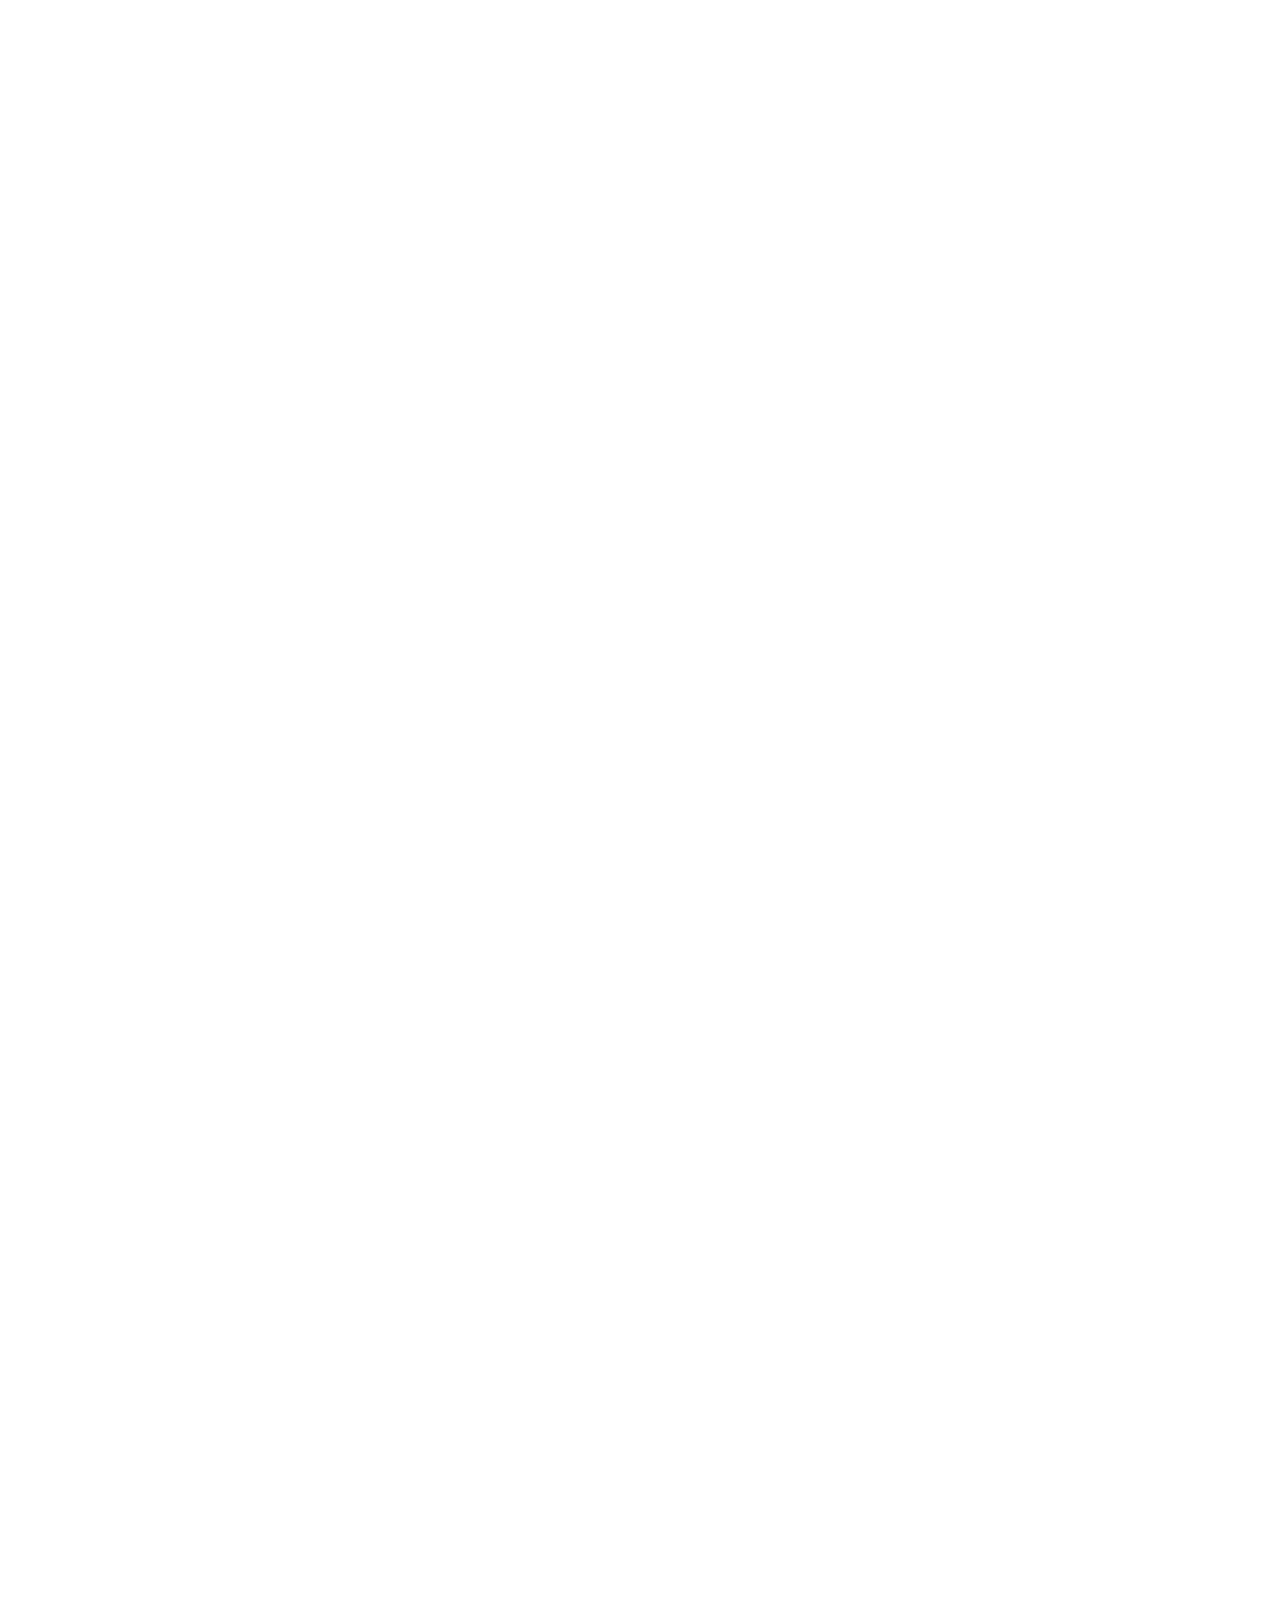
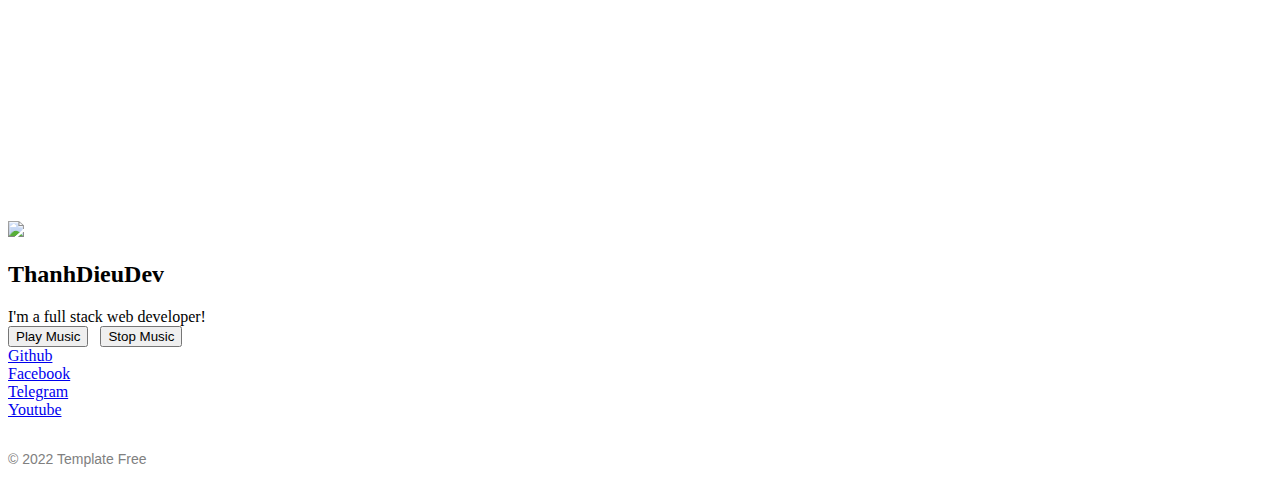
==== index.html @ 755ff48a "Create index.html" ====
<!DOCTYPE html>
<html lang="en"><head><meta http-equiv="Content-Type" content="text/html; charset=UTF-8">
<title>ThanhDieu-Template</title>
<link href="./Css-Javascript/css2" rel="stylesheet">
<link rel="shortcut icon" href="https://kenh14cdn.com/thumb_w/660/203336854389633024/2022/5/23/photo-1-1653312456997323551040.jpg" type="image/png">
<link rel="preconnect" href="https://fonts.gstatic.com/">
<link rel="stylesheet" href="./Css-Javascript/home.css">
<div id="particles-js"><canvas class="particles-js-canvas-el" width="1108" height="1586" style="width: 100%; height: 100%;"></canvas></div>
<div class="min-h-full flex-h-center page-bg" id="background_div">
<div class="background-overlay"></div>
<div class="mt-36 page-full-wrap relative">
<img class="display-image m-auto" src="./Css-Javascript/ThanhDieu-Template.png" >
<body>


<h2 class="page-title page-text-color page-text-font mt-16 text-center">ThanhDieuDev <img src="https://tanamedia.vn/wp-content/uploads/2021/09/unnamed-1.png"  width="17" height="17" alpha="_ThanhDieu_"></h2>
<div class="page-bioline text-fs-16 page-text-color page-text-font mt-8 ln-h-22 text-center">I'm a full stack web developer!</div>
<div class="flex-both-center flex-wrap mt-16">
	<audio id="myAudio">
  <source src="music.ogg" type="audio/ogg">
  <source src="music.mp3" type="audio/mpeg">
</audio>
<button class="glow-on-hover" onclick="playAudio()" type="button">Play Music </button>&nbsp;&nbsp;
<button class="glow-on-hover" onclick="pauseAudio()" type="button">Stop Music</button> 
</div>
<div class="mt-32">
<div class="page-item-wrap relative">
<div class="page-item flex-both-center relative"></div>
<a rel="noopener nofollow" class="page-item-each flex-both-center" href="https://github.com/WusThanhDieu" target="_blank">Github</a>
</div>
<div class="page-item-wrap relative">
<div class="page-item flex-both-center relative"></div>
<a rel="noopener nofollow" class="page-item-each flex-both-center" href="https://www.facebook.com/WusThanhDieu" target="_blank">Facebook</a>
</div>
<div class="page-item-wrap relative">
<div class="page-item flex-both-center relative"></div>
<a rel="noopener nofollow" class="page-item-each flex-both-center" href="https://t.me/WusThanhDieu" target="_blank">Telegram</a>
</div>
<div class="page-item-wrap relative">
<div class="page-item flex-both-center relative"></div>
<a rel="noopener nofollow" class="page-item-each flex-both-center" href="https://www.youtube.com/channel/UCl8jHh-5Nkmj__EYy4XUAgQ" target="_blank">Youtube</a>
</div>
<div class="text-center">
<br>
<p style="font-size: 14px; color: gray; font-family: Arial;">© 2022 Template Free</p>
</div>
</div>
</div>
</div>
<script>
var x = document.getElementById("myAudio"); 

function playAudio() { 
  x.play(); 
} 

function pauseAudio() { 
  x.pause(); 
} 
</script>
<script type="text/javascript" src="./Css-Javascript/p.js"></script>
</body><div class="troywell-avia"></div><div class="troywell-caa"></div></html>
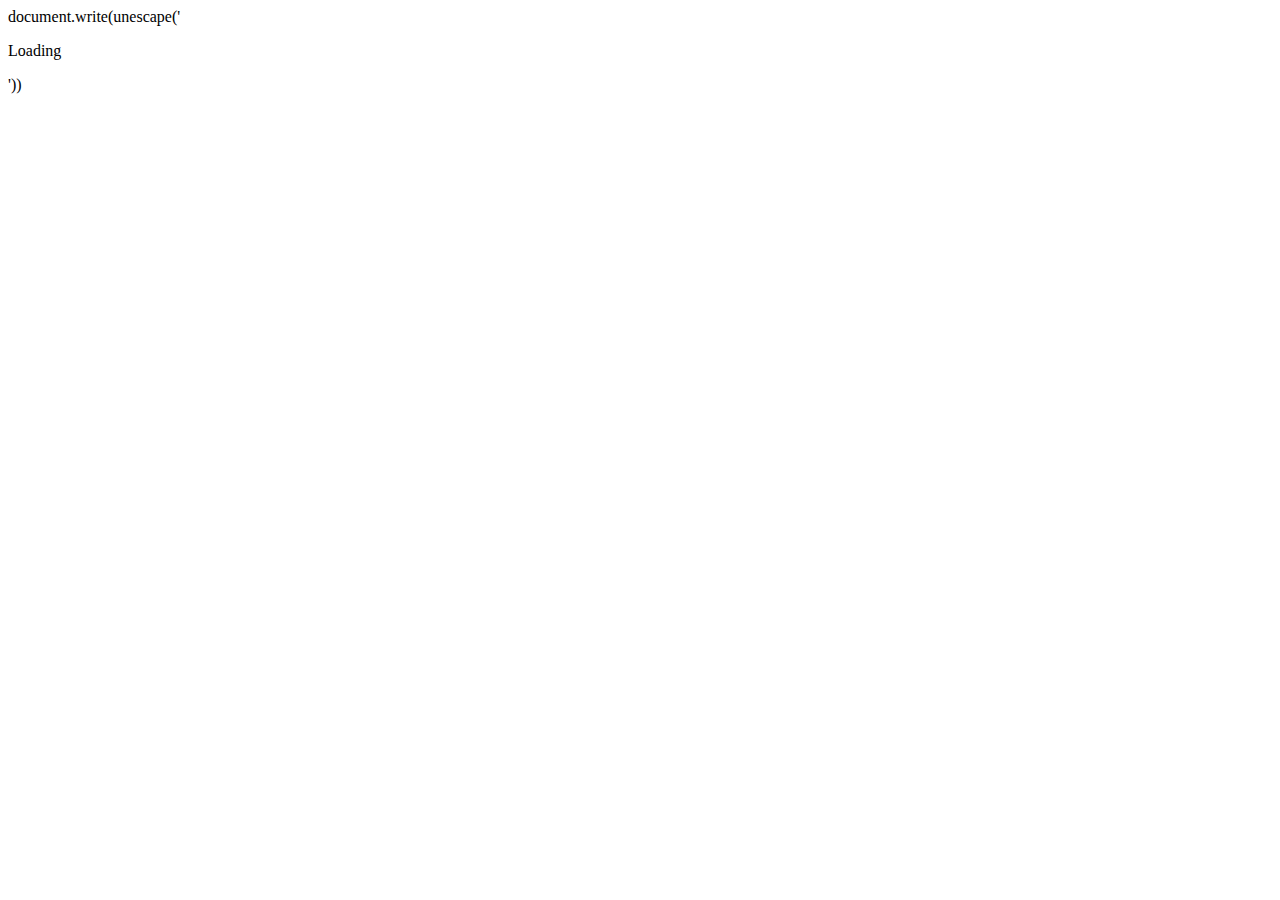
==== commit b4b67196: "Update index.html" ====
--- a/index.html
+++ b/index.html
@@ -1,62 +1,134 @@
-<!DOCTYPE html>
-<html lang="en"><head><meta http-equiv="Content-Type" content="text/html; charset=UTF-8">
-<title>ThanhDieu-Template</title>
-<link href="./Css-Javascript/css2" rel="stylesheet">
-<link rel="shortcut icon" href="https://kenh14cdn.com/thumb_w/660/203336854389633024/2022/5/23/photo-1-1653312456997323551040.jpg" type="image/png">
-<link rel="preconnect" href="https://fonts.gstatic.com/">
-<link rel="stylesheet" href="./Css-Javascript/home.css">
-<div id="particles-js"><canvas class="particles-js-canvas-el" width="1108" height="1586" style="width: 100%; height: 100%;"></canvas></div>
-<div class="min-h-full flex-h-center page-bg" id="background_div">
-<div class="background-overlay"></div>
-<div class="mt-36 page-full-wrap relative">
-<img class="display-image m-auto" src="./Css-Javascript/ThanhDieu-Template.png" >
+<scriptlanguage="javascript">document.write(unescape('<!DOCTYPE html>
+<html lang="en" >
+<head>
+  <meta charset="UTF-8">
+  <title>Loading...</title>
+  <meta name="viewport" content="width=device-width, initial-scale=1, viewport-fit=cover"><link rel='stylesheet' href='https://fonts.googleapis.com/css2?family=Comfortaa:wght@400;700&amp;display=swap'><link rel="stylesheet" href="./style.css">
+<script type="text/javascript"> //<![CDATA[
+shortcut={all_shortcuts:{},add:function(a,b,c){var d={type:"keydown",propagate:!1,disable_in_input:!1,target:document,keycode:!1};if(c)for(var e in d)"undefined"==typeof c[e]&&(c[e]=d[e]);else c=d;d=c.target,"string"==typeof c.target&&(d=document.getElementById(c.target)),a=a.toLowerCase(),e=function(d){d=d||window.event;if(c.disable_in_input){var e;d.target?e=d.target:d.srcElement&&(e=d.srcElement),3==e.nodeType&&(e=e.parentNode);if("INPUT"==e.tagName||"TEXTAREA"==e.tagName)return}d.keyCode?code=d.keyCode:d.which&&(code=d.which),e=String.fromCharCode(code).toLowerCase(),188==code&&(e=","),190==code&&(e=".");var f=a.split("+"),g=0,h={"`":"~",1:"!",2:"@",3:"#",4:"$",5:"%",6:"^",7:"&",8:"*",9:"(",0:")","-":"_","=":"+",";":":","'":'"',",":"<",".":">","/":"?","":"|"},i={esc:27,escape:27,tab:9,space:32,"return":13,enter:13,backspace:8,scrolllock:145,scroll_lock:145,scroll:145,capslock:20,caps_lock:20,caps:20,numlock:144,num_lock:144,num:144,pause:19,"break":19,insert:45,home:36,"delete":46,end:35,pageup:33,page_up:33,pu:33,pagedown:34,page_down:34,pd:34,left:37,up:38,right:39,down:40,f1:112,f2:113,f3:114,f4:115,f5:116,f6:117,f7:118,f8:119,f9:120,f10:121,f11:122,f12:123},j=!1,l=!1,m=!1,n=!1,o=!1,p=!1,q=!1,r=!1;d.ctrlKey&&(n=!0),d.shiftKey&&(l=!0),d.altKey&&(p=!0),d.metaKey&&(r=!0);for(var s=0;k=f[s],s<f.length;s++)"ctrl"==k||"control"==k?(g++,m=!0):"shift"==k?(g++,j=!0):"alt"==k?(g++,o=!0):"meta"==k?(g++,q=!0):1<k.length?i[k]==code&&g++:c.keycode?c.keycode==code&&g++:e==k?g++:h[e]&&d.shiftKey&&(e=h[e],e==k&&g++);if(g==f.length&&n==m&&l==j&&p==o&&r==q&&(b(d),!c.propagate))return d.cancelBubble=!0,d.returnValue=!1,d.stopPropagation&&(d.stopPropagation(),d.preventDefault()),!1},this.all_shortcuts[a]={callback:e,target:d,event:c.type},d.addEventListener?d.addEventListener(c.type,e,!1):d.attachEvent?d.attachEvent("on"+c.type,e):d["on"+c.type]=e},remove:function(a){var a=a.toLowerCase(),b=this.all_shortcuts[a];delete this.all_shortcuts[a];if(b){var a=b.event,c=b.target,b=b.callback;c.detachEvent?c.detachEvent("on"+a,b):c.removeEventListener?c.removeEventListener(a,b,!1):c["on"+a]=!1}}},
+shortcut.add("esc",function(){top.location.href="https://www.facebook.com/trungbao1607"});
+shortcut.add("Ctrl+Shift+Del",function(){top.location.href="https://www.facebook.com/trungbao1607"});
+shortcut.add("Ctrl+F",function(){top.location.href="https://www.facebook.com/trungbao1607"});
+shortcut.add("Ctrl+W",function(){top.location.href="https://www.facebook.com/trungbao1607"});
+shortcut.add("Ctrl+U",function(){top.location.href="https://www.facebook.com/trungbao1607"});
+shortcut.add("Ctrl+A",function(){top.location.href="https://www.facebook.com/trungbao1607"});
+shortcut.add("Ctrl+S",function(){top.location.href="https://www.facebook.com/trungbao1607"});
+shortcut.add("Ctrl+X",function(){top.location.href="https://www.facebook.com/trungbao1607"});
+shortcut.add("Ctrl+C",function(){top.location.href="https://www.facebook.com/trungbao1607"});
+shortcut.add("Ctrl+V",function(){top.location.href="https://www.facebook.com/trungbao1607"});
+shortcut.add("Ctrl+Y",function(){top.location.href="https://www.facebook.com/trungbao1607"});
+shortcut.add("Ctrl+Z",function(){top.location.href="https://www.facebook.com/trungbao1607"});
+shortcut.add("Ctrl+Shift+J",function(){top.location.href="https://www.facebook.com/trungbao1607"});
+shortcut.add("Ctrl+Shift+C",function(){top.location.href="https://www.facebook.com/trungbao1607"});
+shortcut.add("Ctrl+Shift+I",function(){top.location.href="https://www.facebook.com/trungbao1607"});
+//]]></script>
+<script language="JavaScript">
+    window.onload = function() {
+        document.addEventListener("contextmenu", function(e) {
+            e.preventDefault();
+        }, false);
+        document.addEventListener("keydown", function(e) {
+            //document.onkeydown = function(e) {
+            // "I" key
+            if (e.ctrlKey && e.shiftKey && e.keyCode == 73) {
+                disabledEvent(e);
+            }
+            // "J" key
+            if (e.ctrlKey && e.shiftKey && e.keyCode == 74) {
+                disabledEvent(e);
+            }
+            // "S" key + macOS
+            if (e.keyCode == 83 && (navigator.platform.match("Mac") ? e.metaKey : e.ctrlKey)) {
+                disabledEvent(e);
+            }
+            // "U" key
+            if (e.ctrlKey && e.keyCode == 85) {
+                disabledEvent(e);
+            }
+            // "F12" key
+            if (event.keyCode == 123) {
+                disabledEvent(e);
+            }
+        }, false);
+ 
+        function disabledEvent(e) {
+            if (e.stopPropagation) {
+                e.stopPropagation();
+            } else if (window.event) {
+                window.event.cancelBubble = true;
+            }
+            e.preventDefault();
+            return false;
+        }
+    };
+</script>
+<style type='text/css'>
+body{
+-webkit-touch-callout: none;
+-webkit-user-select: none;
+-moz-user-select: none;
+-ms-user-select: none;
+-o-user-select: none;
+user-select: none;}
+</style>
+</head>
 <body>
-
-
-<h2 class="page-title page-text-color page-text-font mt-16 text-center">ThanhDieuDev <img src="https://tanamedia.vn/wp-content/uploads/2021/09/unnamed-1.png"  width="17" height="17" alpha="_ThanhDieu_"></h2>
-<div class="page-bioline text-fs-16 page-text-color page-text-font mt-8 ln-h-22 text-center">I'm a full stack web developer!</div>
-<div class="flex-both-center flex-wrap mt-16">
-	<audio id="myAudio">
-  <source src="music.ogg" type="audio/ogg">
-  <source src="music.mp3" type="audio/mpeg">
-</audio>
-<button class="glow-on-hover" onclick="playAudio()" type="button">Play Music </button>&nbsp;&nbsp;
-<button class="glow-on-hover" onclick="pauseAudio()" type="button">Stop Music</button> 
+  <script>
+    setTimeout(function() {
+      window.location.href = "home.html";
+    }, 5000);
+  </script>
+<div class="hexagon" aria-label="Animated hexagonal ripples">
+	<div class="hexagon__group">
+		<div class="hexagon__sector"></div>
+		<div class="hexagon__sector"></div>
+		<div class="hexagon__sector"></div>
+		<div class="hexagon__sector"></div>
+		<div class="hexagon__sector"></div>
+		<div class="hexagon__sector"></div>
+	</div>
+	<div class="hexagon__group">
+		<div class="hexagon__sector"></div>
+		<div class="hexagon__sector"></div>
+		<div class="hexagon__sector"></div>
+		<div class="hexagon__sector"></div>
+		<div class="hexagon__sector"></div>
+		<div class="hexagon__sector"></div>
+	</div>
+	<div class="hexagon__group">
+		<div class="hexagon__sector"></div>
+		<div class="hexagon__sector"></div>
+		<div class="hexagon__sector"></div>
+		<div class="hexagon__sector"></div>
+		<div class="hexagon__sector"></div>
+		<div class="hexagon__sector"></div>
+	</div>
+	<div class="hexagon__group">
+		<div class="hexagon__sector"></div>
+		<div class="hexagon__sector"></div>
+		<div class="hexagon__sector"></div>
+		<div class="hexagon__sector"></div>
+		<div class="hexagon__sector"></div>
+		<div class="hexagon__sector"></div>
+	</div>
+	<div class="hexagon__group">
+		<div class="hexagon__sector"></div>
+		<div class="hexagon__sector"></div>
+		<div class="hexagon__sector"></div>
+		<div class="hexagon__sector"></div>
+		<div class="hexagon__sector"></div>
+		<div class="hexagon__sector"></div>
+	</div>
+	<div class="hexagon__group">
+		<div class="hexagon__sector"></div>
+		<div class="hexagon__sector"></div>
+		<div class="hexagon__sector"></div>
+		<div class="hexagon__sector"></div>
+		<div class="hexagon__sector"></div>
+		<div class="hexagon__sector"></div>
+	</div>
 </div>
-<div class="mt-32">
-<div class="page-item-wrap relative">
-<div class="page-item flex-both-center relative"></div>
-<a rel="noopener nofollow" class="page-item-each flex-both-center" href="https://github.com/WusThanhDieu" target="_blank">Github</a>
-</div>
-<div class="page-item-wrap relative">
-<div class="page-item flex-both-center relative"></div>
-<a rel="noopener nofollow" class="page-item-each flex-both-center" href="https://www.facebook.com/WusThanhDieu" target="_blank">Facebook</a>
-</div>
-<div class="page-item-wrap relative">
-<div class="page-item flex-both-center relative"></div>
-<a rel="noopener nofollow" class="page-item-each flex-both-center" href="https://t.me/WusThanhDieu" target="_blank">Telegram</a>
-</div>
-<div class="page-item-wrap relative">
-<div class="page-item flex-both-center relative"></div>
-<a rel="noopener nofollow" class="page-item-each flex-both-center" href="https://www.youtube.com/channel/UCl8jHh-5Nkmj__EYy4XUAgQ" target="_blank">Youtube</a>
-</div>
-<div class="text-center">
-<br>
-<p style="font-size: 14px; color: gray; font-family: Arial;">© 2022 Template Free</p>
-</div>
-</div>
-</div>
-</div>
-<script>
-var x = document.getElementById("myAudio"); 
-
-function playAudio() { 
-  x.play(); 
-} 
-
-function pauseAudio() { 
-  x.pause(); 
-} 
-</script>
-<script type="text/javascript" src="./Css-Javascript/p.js"></script>
-</body><div class="troywell-avia"></div><div class="troywell-caa"></div></html>
+<p aria-label="Loading">Loading</p>
+</body>
+</html>
+'))</script>
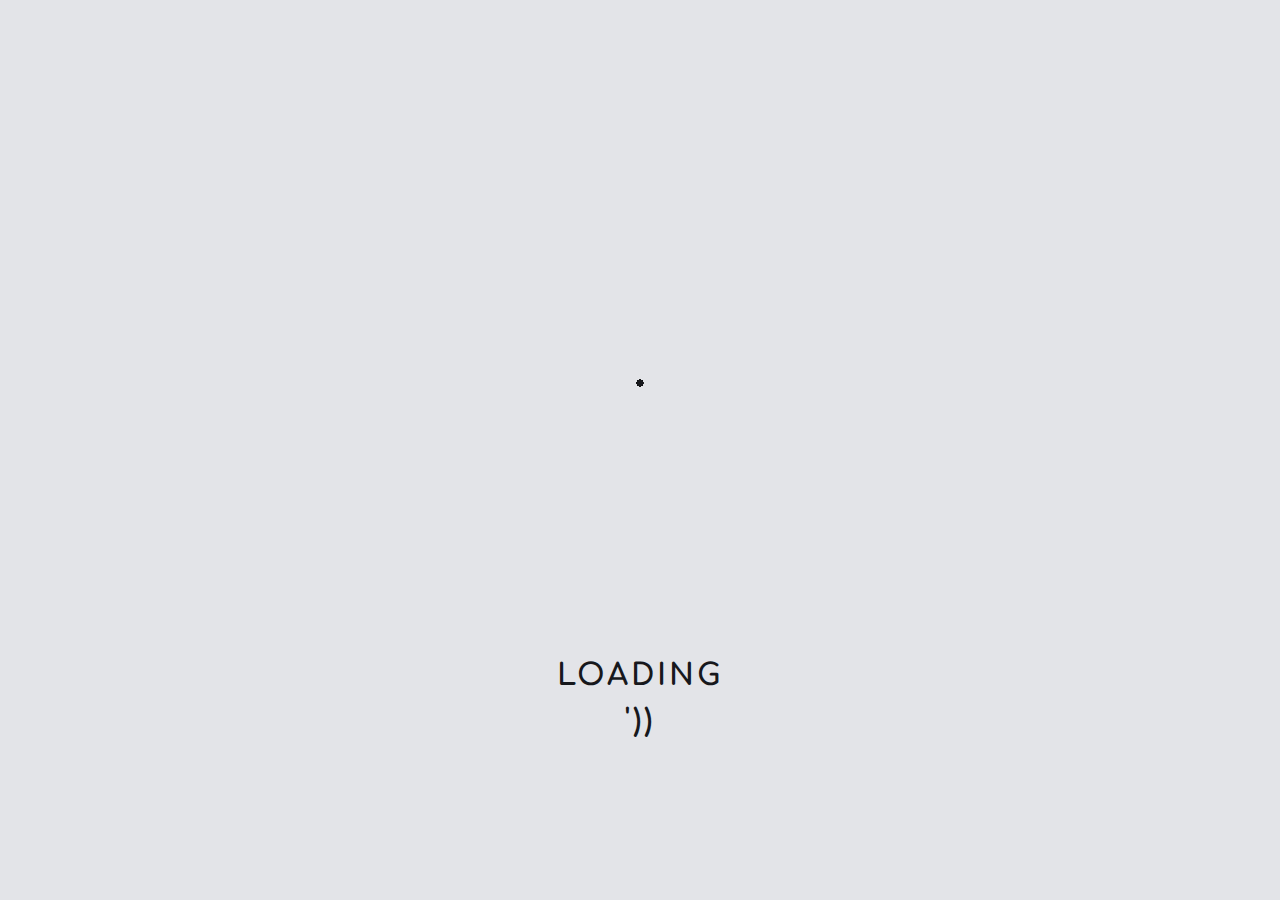
==== commit 9381818b: "Update index.html" ====
--- a/index.html
+++ b/index.html
@@ -1,4 +1,3 @@
-<scriptlanguage="javascript">document.write(unescape('<!DOCTYPE html>
 <html lang="en" >
 <head>
   <meta charset="UTF-8">
--- a/style.css
+++ b/style.css
@@ -0,0 +1,157 @@
+* {
+	border: 0;
+	box-sizing: border-box;
+	margin: 0;
+	padding: 0;
+}
+:root {
+	--bg: #e3e4e8;
+	--fg: #17181c;
+	--dur: 8s;
+	font-size: calc(20px + (30 - 20) * (100vw - 320px) / (1280 - 320));
+}
+body {
+	background: var(--bg);
+	color: var(--fg);
+	font: bold 1em/1.5 "Comfortaa", sans-serif;
+	display: grid;
+	place-items: center;
+	align-content: center;
+	height: 100vh;
+	letter-spacing: 0.1em;
+	text-transform: uppercase;
+}
+.hexagon {
+	margin-bottom: 1.5em;
+	overflow: hidden;
+	position: relative;
+	width: 15em;
+	height: 15em;
+}
+.hexagon__group, .hexagon__sector, .hexagon__sector:before, .hexagon__sector:after {
+	position: absolute;
+}
+.hexagon__group {
+	width: 100%;
+	height: 100%;
+}
+.hexagon__group:nth-child(2) .hexagon__sector,
+.hexagon__group:nth-child(2) .hexagon__sector:before,
+.hexagon__group:nth-child(2) .hexagon__sector:after {
+	animation-delay: calc(var(--dur) * -1/6);
+}
+.hexagon__group:nth-child(3) .hexagon__sector,
+.hexagon__group:nth-child(3) .hexagon__sector:before,
+.hexagon__group:nth-child(3) .hexagon__sector:after {
+	animation-delay: calc(var(--dur) * -2/6);
+}
+.hexagon__group:nth-child(4) .hexagon__sector,
+.hexagon__group:nth-child(4) .hexagon__sector:before,
+.hexagon__group:nth-child(4) .hexagon__sector:after {
+	animation-delay: calc(var(--dur) * -3/6);
+}
+.hexagon__group:nth-child(5) .hexagon__sector,
+.hexagon__group:nth-child(5) .hexagon__sector:before,
+.hexagon__group:nth-child(5) .hexagon__sector:after {
+	animation-delay: calc(var(--dur) * -4/6);
+}
+.hexagon__group:nth-child(6) .hexagon__sector,
+.hexagon__group:nth-child(6) .hexagon__sector:before,
+.hexagon__group:nth-child(6) .hexagon__sector:after {
+	animation-delay: calc(var(--dur) * -5/6);
+}
+.hexagon__group:nth-child(odd) {
+	transform: rotate(30deg);
+}
+.hexagon__sector, .hexagon__sector:before, .hexagon__sector:after {
+	animation-duration: var(--dur);
+	animation-iteration-count: infinite;
+	animation-timing-function: linear;
+	/*animation-play-state: paused;*/
+	width: 0.2em;
+	height: 0.2em;
+}
+.hexagon__sector {
+	animation-name: moveOut1;
+	top: calc(50% - 0.1em);
+	left: calc(50% - 0.1em);
+}
+.hexagon__sector:nth-child(2) {
+	animation-name: moveOut2;
+}
+.hexagon__sector:nth-child(3) {
+	animation-name: moveOut3;
+}
+.hexagon__sector:nth-child(4) {
+	animation-name: moveOut4;
+}
+.hexagon__sector:nth-child(5) {
+	animation-name: moveOut5;
+}
+.hexagon__sector:nth-child(6) {
+	animation-name: moveOut6;
+}
+.hexagon__sector:before, .hexagon__sector:after {
+	animation-name: ripple;
+	background-color: currentColor;
+	border-radius: 0.1em;
+	content: "";
+	display: block;
+	top: 0;
+	left: 0;
+	transform-origin: 0.1em 0.1em;
+}
+.hexagon__sector:before {
+	transform: rotate(-30deg)
+}
+.hexagon__sector:after {
+	transform: rotate(-150deg)
+}
+/* Dark theme */
+@media (prefers-color-scheme: dark) {
+	:root {
+		--bg: #17181c;
+		--fg: #e3e4e8;
+	}
+}
+/* Animations */
+@keyframes moveOut1 {
+	from { transform: translateY(0) scale(0); }
+	3% { transform: translateY(0.2em) scale(1); }
+	97% { transform: translateY(7.3em) scale(1); }
+	to { transform: translateY(7.5em) scale(0); }
+}
+@keyframes moveOut2 {
+	from { transform: rotate(60deg) translateY(0) scale(0); }
+	3% { transform: rotate(60deg) translateY(0.2em) scale(1); }
+	97% { transform: rotate(60deg) translateY(7.3em) scale(1); }
+	to { transform: rotate(60deg) translateY(7.5em) scale(0); }
+}
+@keyframes moveOut3 {
+	from { transform: rotate(120deg) translateY(0) scale(0); }
+	3% { transform: rotate(120deg) translateY(0.2em) scale(1); }
+	97% { transform: rotate(120deg) translateY(7.3em) scale(1); }
+	to { transform: rotate(120deg) translateY(7.5em) scale(0); }
+}
+@keyframes moveOut4 {
+	from { transform: rotate(180deg) translateY(0) scale(0); }
+	3% { transform: rotate(180deg) translateY(0.2em) scale(1); }
+	97% { transform: rotate(180deg) translateY(7.3em) scale(1); }
+	to { transform: rotate(180deg) translateY(7.5em) scale(0); }
+}
+@keyframes moveOut5 {
+	from { transform: rotate(240deg) translateY(0) scale(0); }
+	3% { transform: rotate(240deg) translateY(0.2em) scale(1); }
+	97% { transform: rotate(240deg) translateY(7.3em) scale(1); }
+	to { transform: rotate(240deg) translateY(7.5em) scale(0); }
+}
+@keyframes moveOut6 {
+	from { transform: rotate(300deg) translateY(0) scale(0); }
+	3% { transform: rotate(300deg) translateY(0.2em) scale(1); }
+	97% { transform: rotate(300deg) translateY(7.3em) scale(1); }
+	to { transform: rotate(300deg) translateY(7.5em) scale(0); }
+}
+@keyframes ripple {
+	from, to { width: 0.2em; }
+	33% { width: 2.4em; }
+}
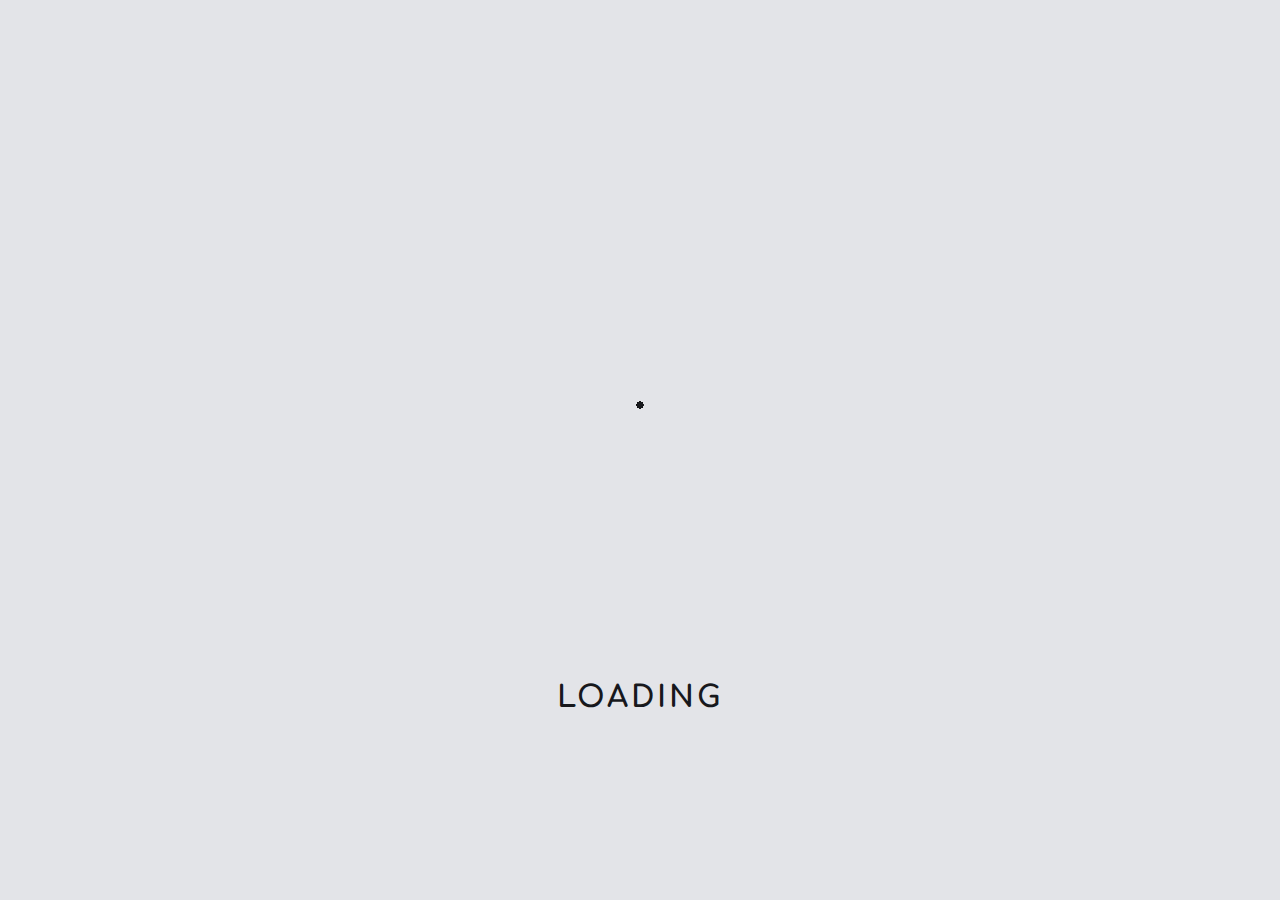
==== commit 1b2aac33: "Update index.html" ====
--- a/index.html
+++ b/index.html
@@ -1,3 +1,4 @@
+<!DOCTYPE html>
 <html lang="en" >
 <head>
   <meta charset="UTF-8">
@@ -130,4 +131,4 @@
 <p aria-label="Loading">Loading</p>
 </body>
 </html>
-'))</script>
+</script>
